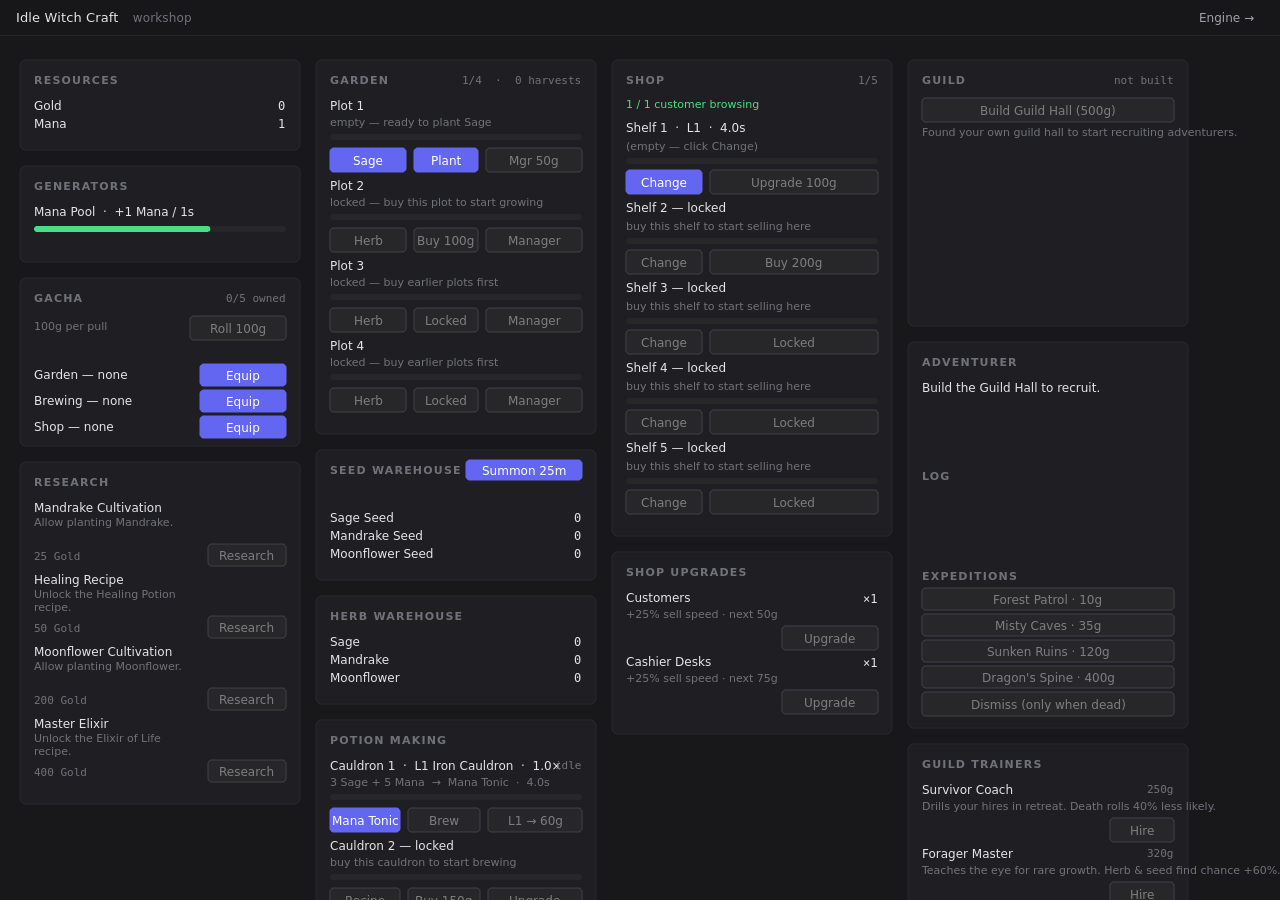
==== idle-whitch-craft/index.html @ 3389de03 "Deploy Idle Witch Craft side project Adds a static build of the Idle Witch Craft prototype under idl" ====
<!doctype html>
<html lang="en">
  <head>
    <meta charset="UTF-8" />
    <link rel="icon" type="image/svg+xml" href="/idle-whitch-craft/favicon.svg" />
    <meta name="viewport" content="width=device-width, initial-scale=1.0" />
    <title>Idle Witch Craft</title>
    <script type="module" crossorigin src="/idle-whitch-craft/assets/index-DxOd3eE0.js"></script>
    <link rel="stylesheet" crossorigin href="/idle-whitch-craft/assets/index-DJlUGvrQ.css">
  </head>
  <body>
    <div id="app"></div>
  </body>
</html>
---- idle-whitch-craft/assets/index-DJlUGvrQ.css ----
:root{--bg:#18181b;--bg-panel:#1f1f23;--bg-elev:#232328;--bg-hover:#27272a;--bg-input:#131316;--border:#27272a;--border-strong:#3f3f46;--text:#e4e4e7;--text-muted:#a1a1aa;--text-dim:#71717a;--accent:#6366f1;--accent-hover:#818cf8;--danger:#b91c1c;--danger-hover:#dc2626;--rarity-common:#94a3b8;--rarity-uncommon:#4ade80;--rarity-rare:#60a5fa;--rarity-legendary:#facc15;--font-ui:ui-sans-serif, system-ui, -apple-system, "Segoe UI", Roboto, sans-serif;--font-mono:ui-monospace, "SF Mono", Menlo, Consolas, monospace}html,body{background:var(--bg);color:var(--text);font-family:var(--font-ui);-webkit-font-smoothing:antialiased;margin:0;padding:0}body{overflow:hidden}body:has(.dev-shell){overflow:hidden}#app{width:100vw;min-height:100vh}canvas{display:block}.top-bar{-webkit-backdrop-filter:blur(8px);border-bottom:1px solid var(--border);z-index:10;height:36px;color:var(--text);box-sizing:border-box;background:#18181beb;justify-content:space-between;align-items:center;padding:0 16px;font-size:13px;display:flex;position:fixed;top:0;left:0;right:0}.top-bar-title{letter-spacing:.01em;font-weight:500}.top-bar-title .muted{color:var(--text-dim);margin-left:10px;font-size:12px;font-weight:400}.top-bar-link{color:var(--text-muted);border-radius:4px;padding:4px 10px;font-size:12px;text-decoration:none;transition:background .1s,color .1s}.top-bar-link:hover{color:var(--text);background:var(--bg-hover)}
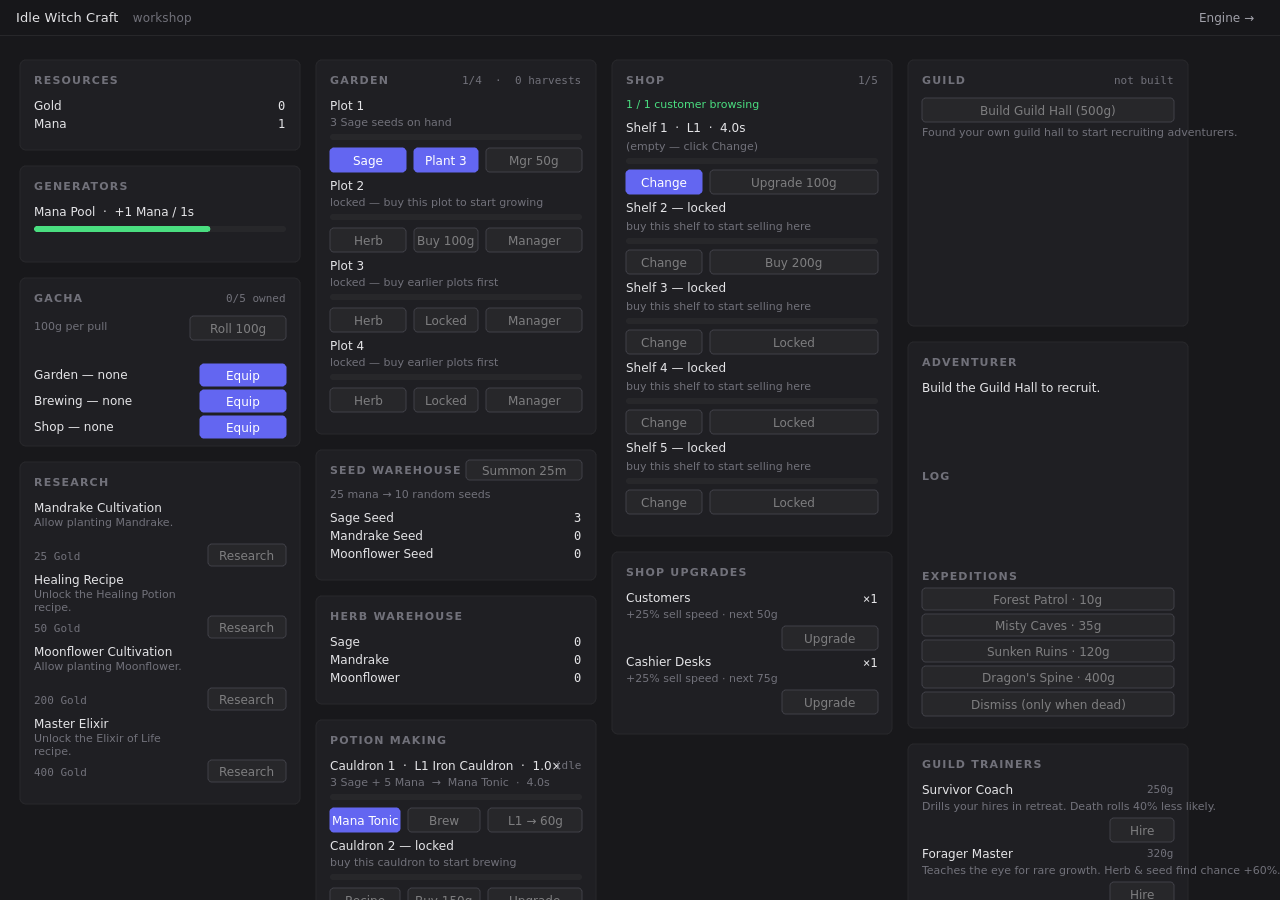
==== commit ccdb9fdb: "Idle Witch Craft: display seed count on Plant button, gate planting on seeds The deployed build let " ====
--- a/idle-whitch-craft/index.html
+++ b/idle-whitch-craft/index.html
@@ -5,7 +5,7 @@
     <link rel="icon" type="image/svg+xml" href="/idle-whitch-craft/favicon.svg" />
     <meta name="viewport" content="width=device-width, initial-scale=1.0" />
     <title>Idle Witch Craft</title>
-    <script type="module" crossorigin src="/idle-whitch-craft/assets/index-DxOd3eE0.js"></script>
+    <script type="module" crossorigin src="/idle-whitch-craft/assets/index-GPZAfuG2.js"></script>
     <link rel="stylesheet" crossorigin href="/idle-whitch-craft/assets/index-DJlUGvrQ.css">
   </head>
   <body>
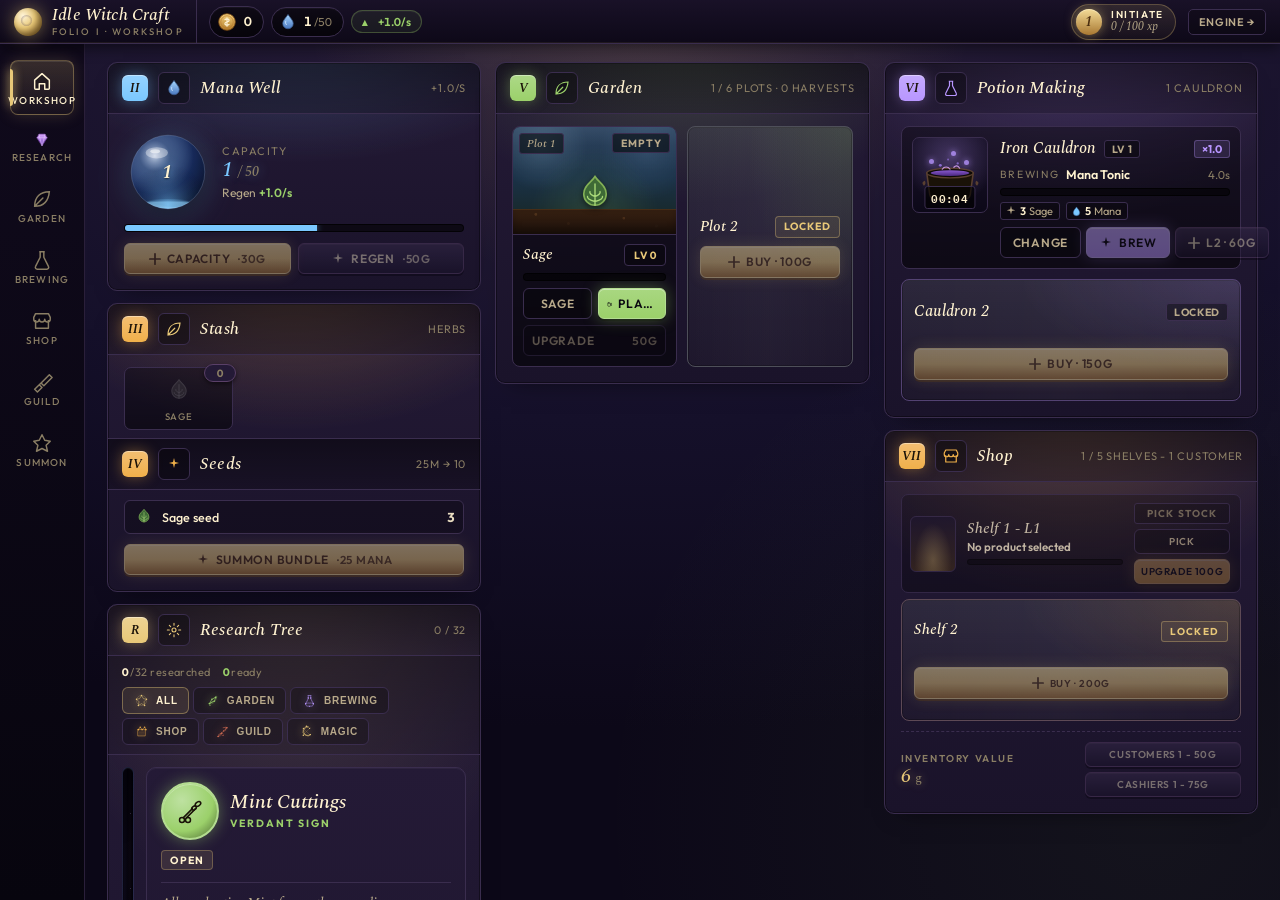
==== commit 46503537: "Deploy idle witch craft" ====
--- a/idle-whitch-craft/index.html
+++ b/idle-whitch-craft/index.html
@@ -5,8 +5,21 @@
     <link rel="icon" type="image/svg+xml" href="/idle-whitch-craft/favicon.svg" />
     <meta name="viewport" content="width=device-width, initial-scale=1.0" />
     <title>Idle Witch Craft</title>
-    <script type="module" crossorigin src="/idle-whitch-craft/assets/index-GPZAfuG2.js"></script>
-    <link rel="stylesheet" crossorigin href="/idle-whitch-craft/assets/index-DJlUGvrQ.css">
+    <!--
+      Webfonts for the "Candlelit Almanac" direction:
+        Spectral  — display serif w/ italic (banners, chapter titles, level badge)
+        Outfit    — body grotesk (labels, status text — geometric and slightly warmer than Inter)
+        IBM Plex Mono — slab-mono for numbers and tabular values
+        Fraunces  — kept as fallback display serif for any pre-existing layouts
+    -->
+    <link rel="preconnect" href="https://fonts.googleapis.com" />
+    <link rel="preconnect" href="https://fonts.gstatic.com" crossorigin />
+    <link
+      rel="stylesheet"
+      href="https://fonts.googleapis.com/css2?family=Spectral:ital,wght@0,400;0,500;0,600;1,400;1,500;1,600&family=Outfit:wght@400;500;600;700&family=IBM+Plex+Mono:wght@400;500;600&family=Fraunces:ital,opsz,wght@0,9..144,400..700;1,9..144,400..700&display=swap"
+    />
+    <script type="module" crossorigin src="/idle-whitch-craft/assets/index-BDptkQ45.js"></script>
+    <link rel="stylesheet" crossorigin href="/idle-whitch-craft/assets/index-CUAywK1J.css">
   </head>
   <body>
     <div id="app"></div>
--- a/idle-whitch-craft/assets/index-CUAywK1J.css
+++ b/idle-whitch-craft/assets/index-CUAywK1J.css
@@ -0,0 +1 @@
+:root{--bg:#0c0818;--bg-panel:#241a36;--bg-elev:#3a2d4e;--bg-hover:#3a2d4e;--bg-input:#0e0a18;--border:#3a2d4e;--border-strong:#5a4068;--text:#e8dcc0;--text-muted:#b8a98a;--text-dim:#8a7e64;--bright:#fff2d0;--accent:#e8c878;--accent-hover:#f4dc98;--accent-dark:#4a2e10;--accent-deep:#a87832;--danger:#c75233;--danger-hover:#db6c4a;--z-mana:#7ac8ff;--z-garden:#9bd06a;--z-potion:#b896ff;--z-shop:#f0b04a;--rarity-common:#a59f8c;--rarity-uncommon:#9bd06a;--rarity-rare:#b896ff;--rarity-legendary:#e8c878;--font-ui:"Outfit", "Inter", ui-sans-serif, system-ui, -apple-system, "Segoe UI", Roboto, sans-serif;--font-mono:"IBM Plex Mono", ui-monospace, "SF Mono", Menlo, Consolas, monospace;--font-display:"Spectral", "Fraunces", ui-serif, Georgia, Cambria, "Times New Roman", serif}html,body{background:var(--bg);color:var(--text);font-family:var(--font-ui);-webkit-font-smoothing:antialiased;margin:0;padding:0}body{overflow:hidden}body:has(.dev-shell){overflow:hidden}#app{width:100vw;min-height:100vh}canvas{display:block}.top-bar{-webkit-backdrop-filter:blur(8px);border-bottom:1px solid var(--border);z-index:10;height:44px;color:var(--text);box-sizing:border-box;background:linear-gradient(#1a1228f5 0%,#0e0918f5 100%);align-items:center;gap:12px;padding:0 14px;font-size:13px;display:flex;position:fixed;top:0;left:0;right:0;box-shadow:0 4px 14px #00000080,inset 0 -1px #e8c87814}.top-bar-logo{border-right:1px solid var(--border);align-items:center;gap:10px;height:100%;padding-right:12px;display:flex}.top-bar-logo .moon{background:radial-gradient(circle at 32% 28%, #fff4d8 0%, var(--accent) 42%, #8a5a14 100%);border-radius:50%;flex-shrink:0;width:28px;height:28px;position:relative;box-shadow:0 0 18px #e8c87880,inset -3px -3px 6px #0006}.top-bar-logo .moon:after{content:"";opacity:.5;background:radial-gradient(circle,#0000 40%,#3a2d4e8c 70%);border-radius:50%;width:11px;height:11px;position:absolute;top:7px;left:7px}.top-bar-title{font-family:var(--font-display);color:var(--bright);letter-spacing:.01em;white-space:nowrap;font-size:17px;font-style:italic;font-weight:500;line-height:1}.top-bar-title .muted{color:var(--text-dim);font-size:9.5px;font-style:normal;font-weight:500;font-family:var(--font-ui);letter-spacing:.22em;text-transform:uppercase;margin-left:0;padding-top:3px;display:block}.top-bar-pills{align-items:center;gap:7px;display:flex}.top-bar-pill{border:1px solid var(--border);color:var(--bright);font-variant-numeric:tabular-nums;background:linear-gradient(#0006 0%,#0009 100%);border-radius:999px;align-items:center;gap:7px;padding:5px 11px 5px 7px;font-size:13px;font-weight:600;line-height:1;display:inline-flex;box-shadow:inset 0 1px #ffffff0a}.top-bar-pill svg{display:block}.top-bar-pill .sub{color:var(--text-dim);padding-left:2px;font-size:11.5px;font-weight:400}.top-bar-pill.gain{color:var(--z-garden);background:#9bd06a12;border-color:#9bd06a4d;padding:5px 10px;font-size:11.5px}.top-bar-pill.gain:before{content:"▲";padding-right:3px;font-size:8px}.top-bar-spacer{flex:1}.top-bar-level{background:linear-gradient(#e8c8781f 0%,#e8c8780a 100%);border:1px solid #e8c8784d;border-radius:999px;align-items:center;gap:9px;padding:4px 11px 4px 4px;display:inline-flex}.top-bar-level .badge{background:linear-gradient(180deg, var(--accent-hover) 0%, var(--accent-deep) 100%);width:26px;height:26px;color:var(--accent-dark);font-family:var(--font-display);border-radius:50%;justify-content:center;align-items:center;font-size:14px;font-style:italic;font-weight:600;display:inline-flex;box-shadow:0 0 12px #e8c87880,inset 0 1px #fff5d280}.top-bar-level .lvl{font-family:var(--font-display);color:var(--text-muted);font-size:12px;font-style:italic;line-height:1.1}.top-bar-level .lvl b{color:var(--bright);letter-spacing:.16em;text-transform:uppercase;font-size:10px;font-style:normal;font-weight:600;font-family:var(--font-ui);display:block}.top-bar-link{color:var(--text-muted);border:1px solid var(--border);letter-spacing:.06em;text-transform:uppercase;background:#0003;border-radius:5px;padding:5px 10px;font-size:11px;font-weight:600;text-decoration:none;transition:background .15s,color .15s,border-color .15s}.top-bar-link:hover{color:var(--bright);border-color:var(--border-strong);background:#e8c87814}
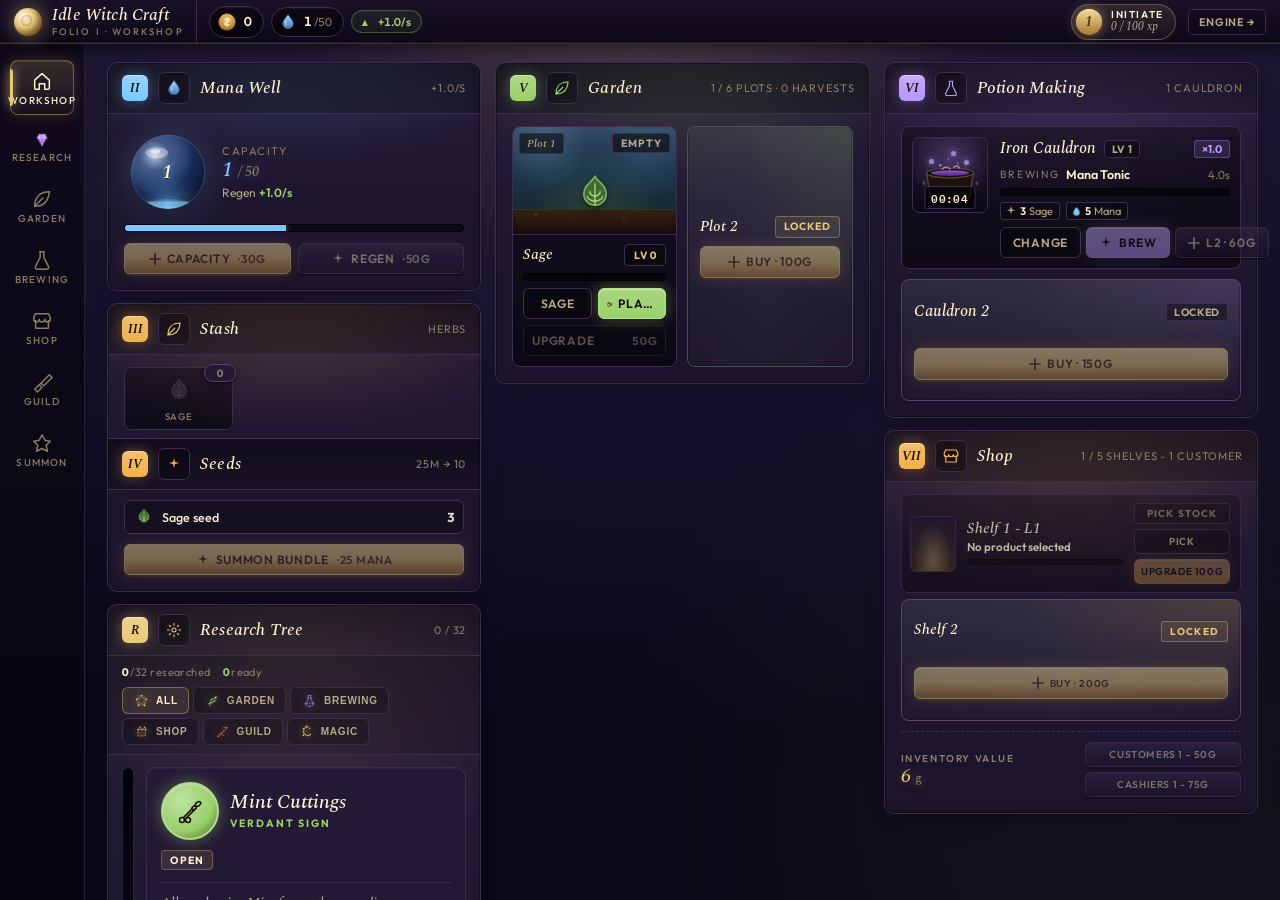
==== commit 85048616: "Deploy latest idle witch craft build" ====
--- a/idle-whitch-craft/index.html
+++ b/idle-whitch-craft/index.html
@@ -18,7 +18,7 @@
       rel="stylesheet"
       href="https://fonts.googleapis.com/css2?family=Spectral:ital,wght@0,400;0,500;0,600;1,400;1,500;1,600&family=Outfit:wght@400;500;600;700&family=IBM+Plex+Mono:wght@400;500;600&family=Fraunces:ital,opsz,wght@0,9..144,400..700;1,9..144,400..700&display=swap"
     />
-    <script type="module" crossorigin src="/idle-whitch-craft/assets/index-BDptkQ45.js"></script>
+    <script type="module" crossorigin src="/idle-whitch-craft/assets/index-BnQQ2Xo4.js"></script>
     <link rel="stylesheet" crossorigin href="/idle-whitch-craft/assets/index-CUAywK1J.css">
   </head>
   <body>
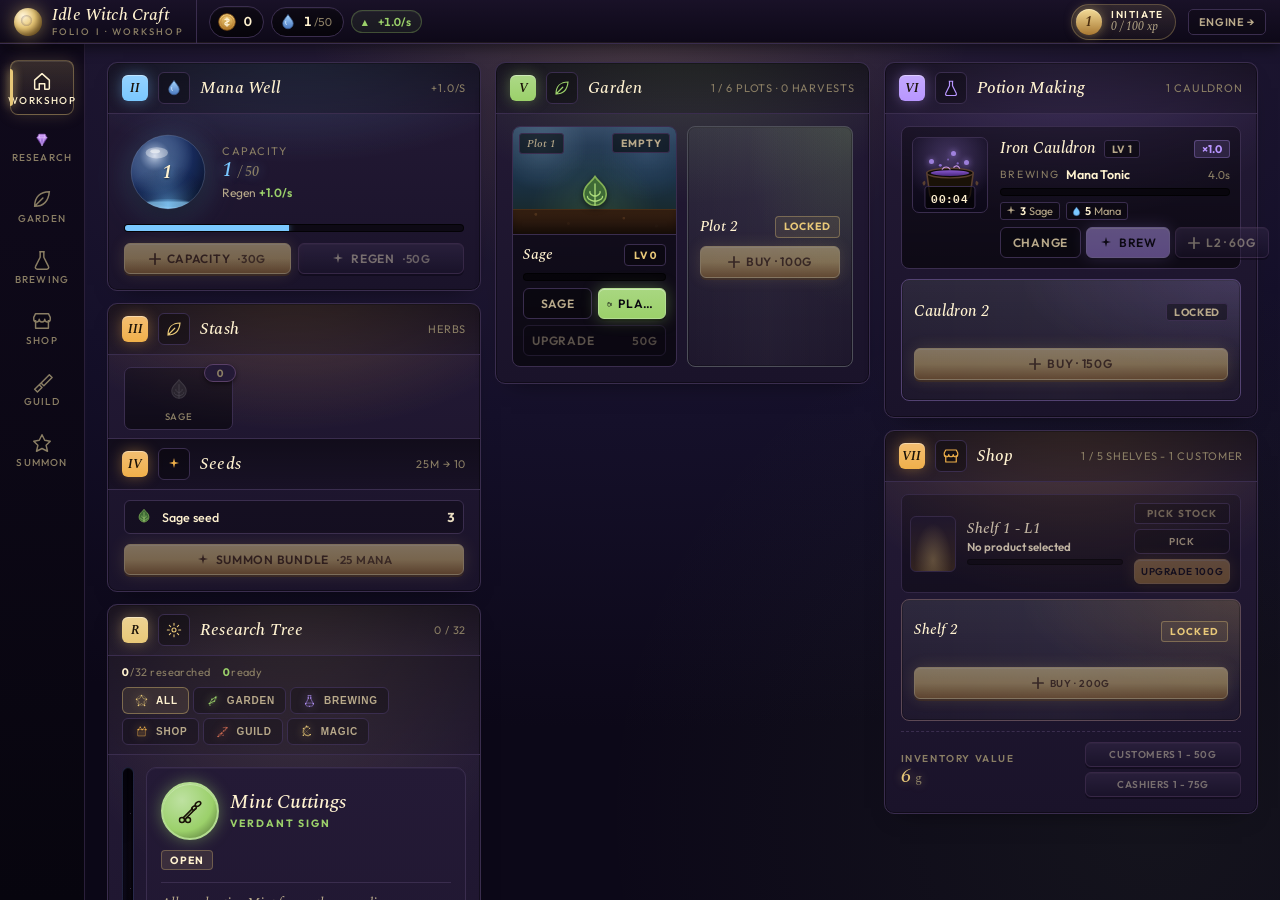
==== commit 4fe25a06: "Deploy zodiac flow build" ====
--- a/idle-whitch-craft/index.html
+++ b/idle-whitch-craft/index.html
@@ -18,7 +18,7 @@
       rel="stylesheet"
       href="https://fonts.googleapis.com/css2?family=Spectral:ital,wght@0,400;0,500;0,600;1,400;1,500;1,600&family=Outfit:wght@400;500;600;700&family=IBM+Plex+Mono:wght@400;500;600&family=Fraunces:ital,opsz,wght@0,9..144,400..700;1,9..144,400..700&display=swap"
     />
-    <script type="module" crossorigin src="/idle-whitch-craft/assets/index-BnQQ2Xo4.js"></script>
+    <script type="module" crossorigin src="/idle-whitch-craft/assets/index-D5yd7_z4.js"></script>
     <link rel="stylesheet" crossorigin href="/idle-whitch-craft/assets/index-CUAywK1J.css">
   </head>
   <body>
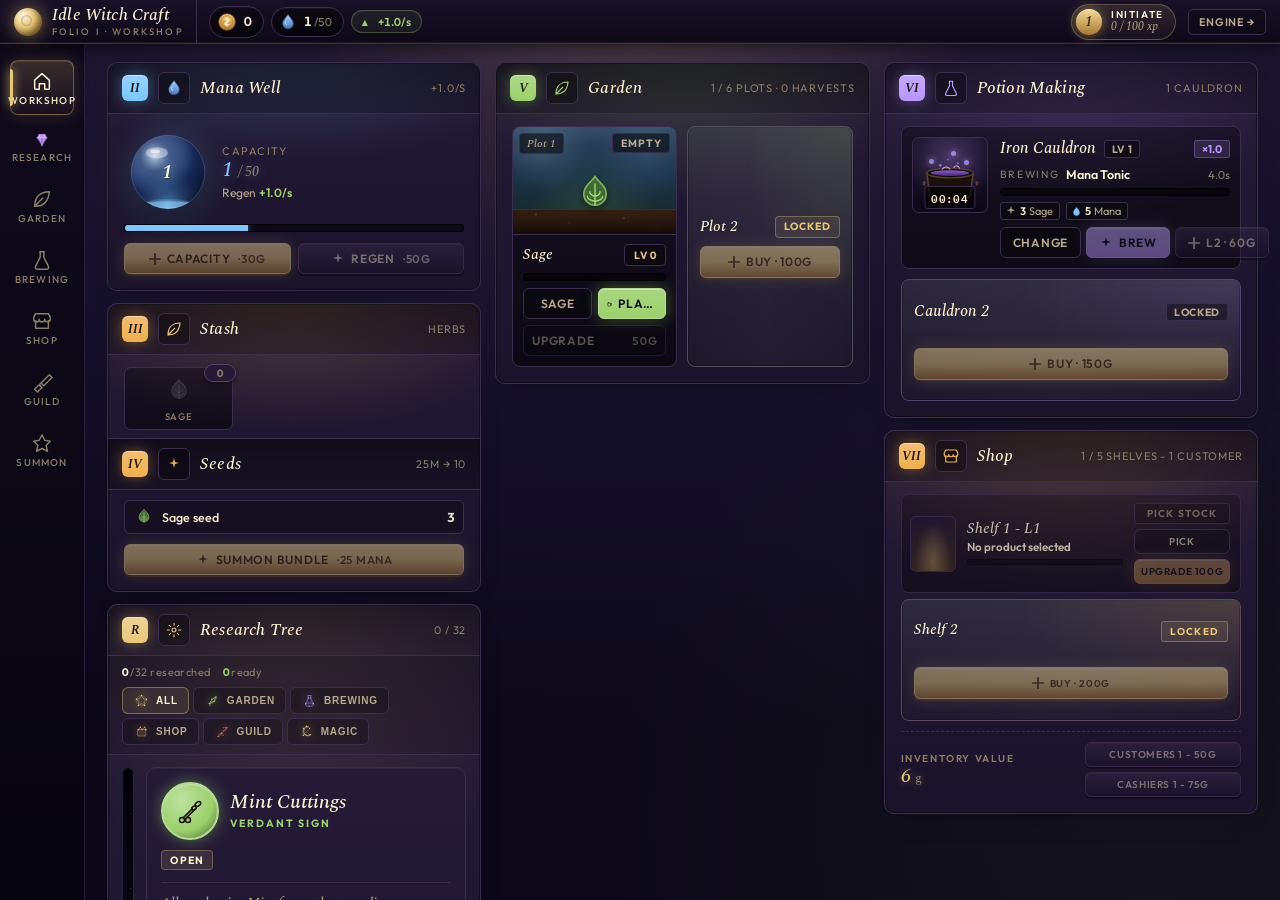
==== commit d28b3ad4: "Deploy cleaned zodiac flow build" ====
--- a/idle-whitch-craft/index.html
+++ b/idle-whitch-craft/index.html
@@ -18,7 +18,7 @@
       rel="stylesheet"
       href="https://fonts.googleapis.com/css2?family=Spectral:ital,wght@0,400;0,500;0,600;1,400;1,500;1,600&family=Outfit:wght@400;500;600;700&family=IBM+Plex+Mono:wght@400;500;600&family=Fraunces:ital,opsz,wght@0,9..144,400..700;1,9..144,400..700&display=swap"
     />
-    <script type="module" crossorigin src="/idle-whitch-craft/assets/index-D5yd7_z4.js"></script>
+    <script type="module" crossorigin src="/idle-whitch-craft/assets/index-B6BYChIO.js"></script>
     <link rel="stylesheet" crossorigin href="/idle-whitch-craft/assets/index-CUAywK1J.css">
   </head>
   <body>
